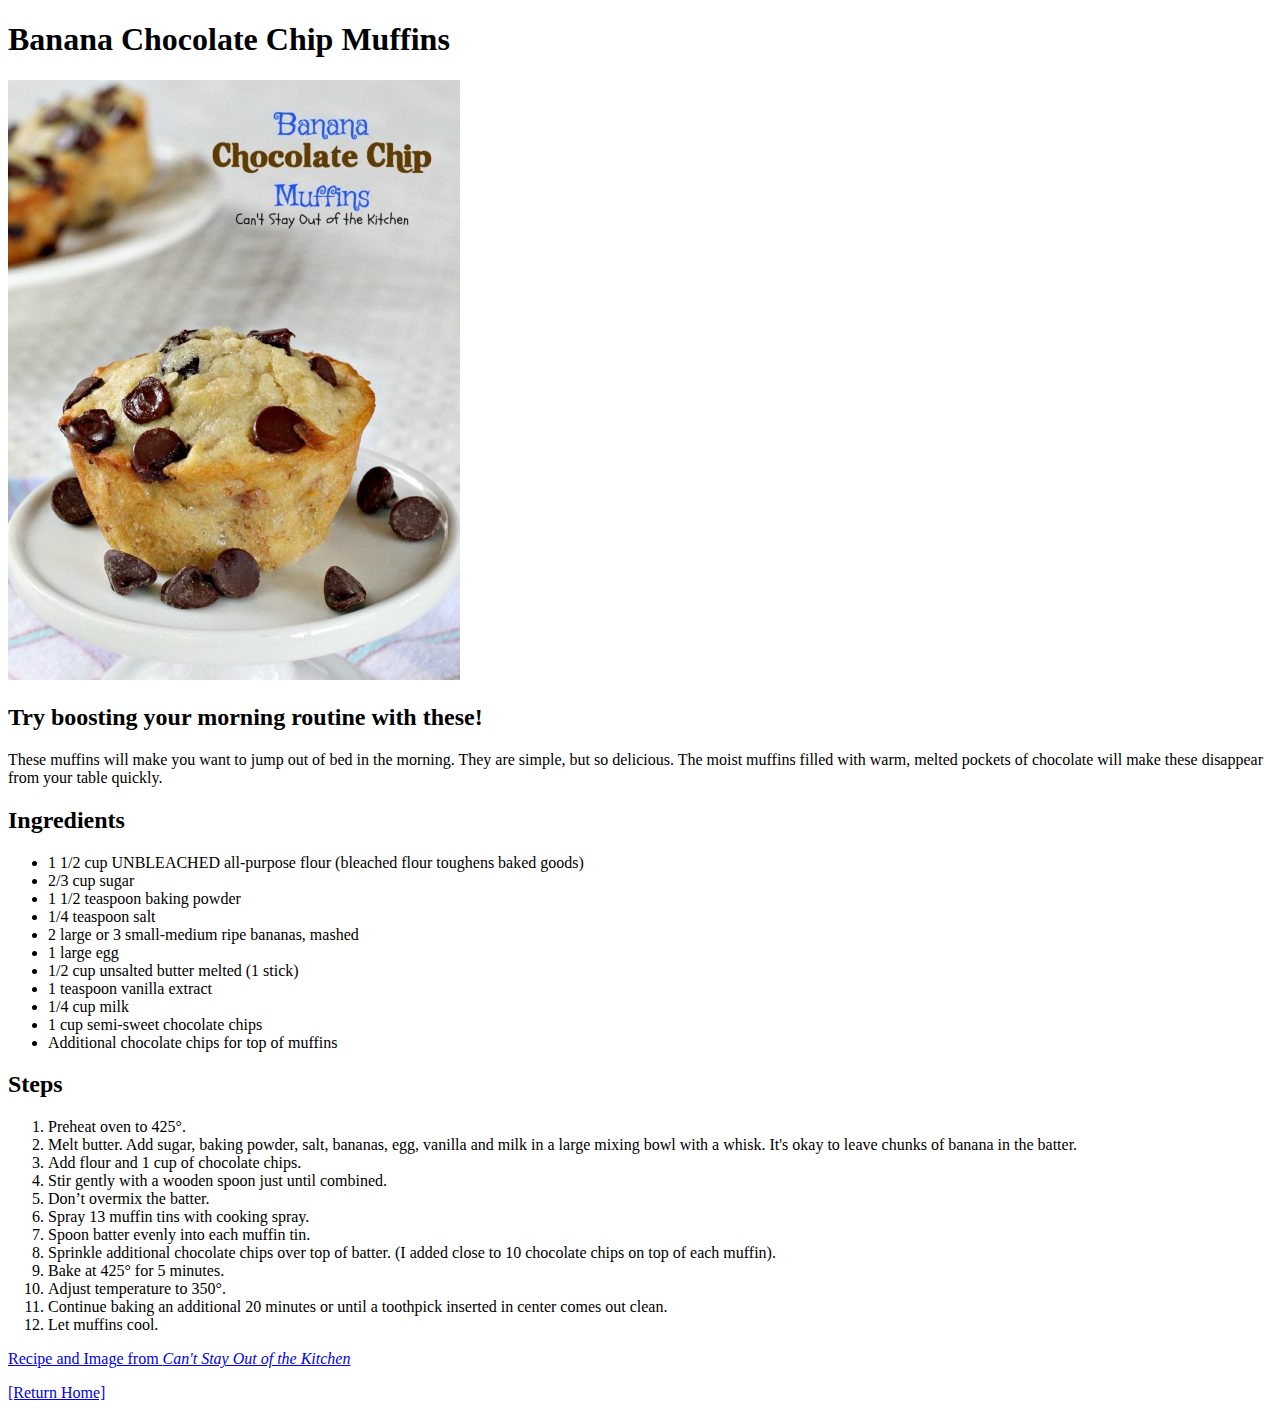
==== recipes/muffins.html @ 89ca9444 "Add recipe pages" ====
<!DOCTYPE html>
<html lang="en">
<head>
    <meta charset="UTF-8">
    <meta http-equiv="X-UA-Compatible" content="IE=edge">
    <meta name="viewport" content="width=device-width, initial-scale=1.0">
    <title>Banana Chocolate Chip Muffins</title>
</head>
<body>
    <h1>Banana Chocolate Chip Muffins</h1>

    <img src="../images/muffins.jpg" alt="Banana Chocolate Chip Muffins">

    <h2>Try boosting your morning routine with these!</h2>
    
    <p>These muffins will make you want to jump out of bed in the morning. They are simple, but so delicious. The moist muffins filled with warm, melted pockets of chocolate will make these disappear from your table quickly.</p>
    
    <h2>Ingredients</h2>
 
    <ul>
        <li>1 1/2 cup UNBLEACHED all-purpose flour (bleached flour toughens baked goods)</li>
        <li>2/3 cup sugar</li>
        <li>1 1/2 teaspoon baking powder</li>
        <li>1/4 teaspoon salt</li>
        <li>2 large or 3 small-medium ripe bananas, mashed</li>
        <li>1 large egg</li>
        <li>1/2 cup unsalted butter melted (1 stick)</li>
        <li>1 teaspoon vanilla extract</li>
        <li>1/4 cup milk</li>
        <li>1 cup semi-sweet chocolate chips</li>
        <li>Additional chocolate chips for top of muffins</li>
    </ul>

    <h2>Steps</h2>

    <ol>
        <li>Preheat oven to 425°.</li>
        <li>Melt butter. Add sugar, baking powder, salt, bananas, egg, vanilla and milk in a large mixing bowl with a whisk. It's okay to leave chunks of banana in the batter.</li>
        <li>Add flour and 1 cup of chocolate chips.</li>
        <li>Stir gently with a wooden spoon just until combined.</li>
        <li>Don’t overmix the batter.</li>
        <li>Spray 13 muffin tins with cooking spray.</li>
        <li>Spoon batter evenly into each muffin tin.</li>
        <li>Sprinkle additional chocolate chips over top of batter. (I added close to 10 chocolate chips on top of each muffin).</li>
        <li>Bake at 425° for 5 minutes.</li>
        <li>Adjust temperature to 350°.</li>
        <li>Continue baking an additional 20 minutes or until a toothpick inserted in center comes out clean.</li>
        <li>Let muffins cool.</li>
    </ol>

    <p><a href="https://cantstayoutofthekitchen.com/2015/07/06/banana-chocolate-chip-muffins/">Recipe and Image from <em>Can't Stay Out of the Kitchen</em></a></p>

    <footer><a href="../index.html">[Return Home]</a></footer>
</body>
</html>
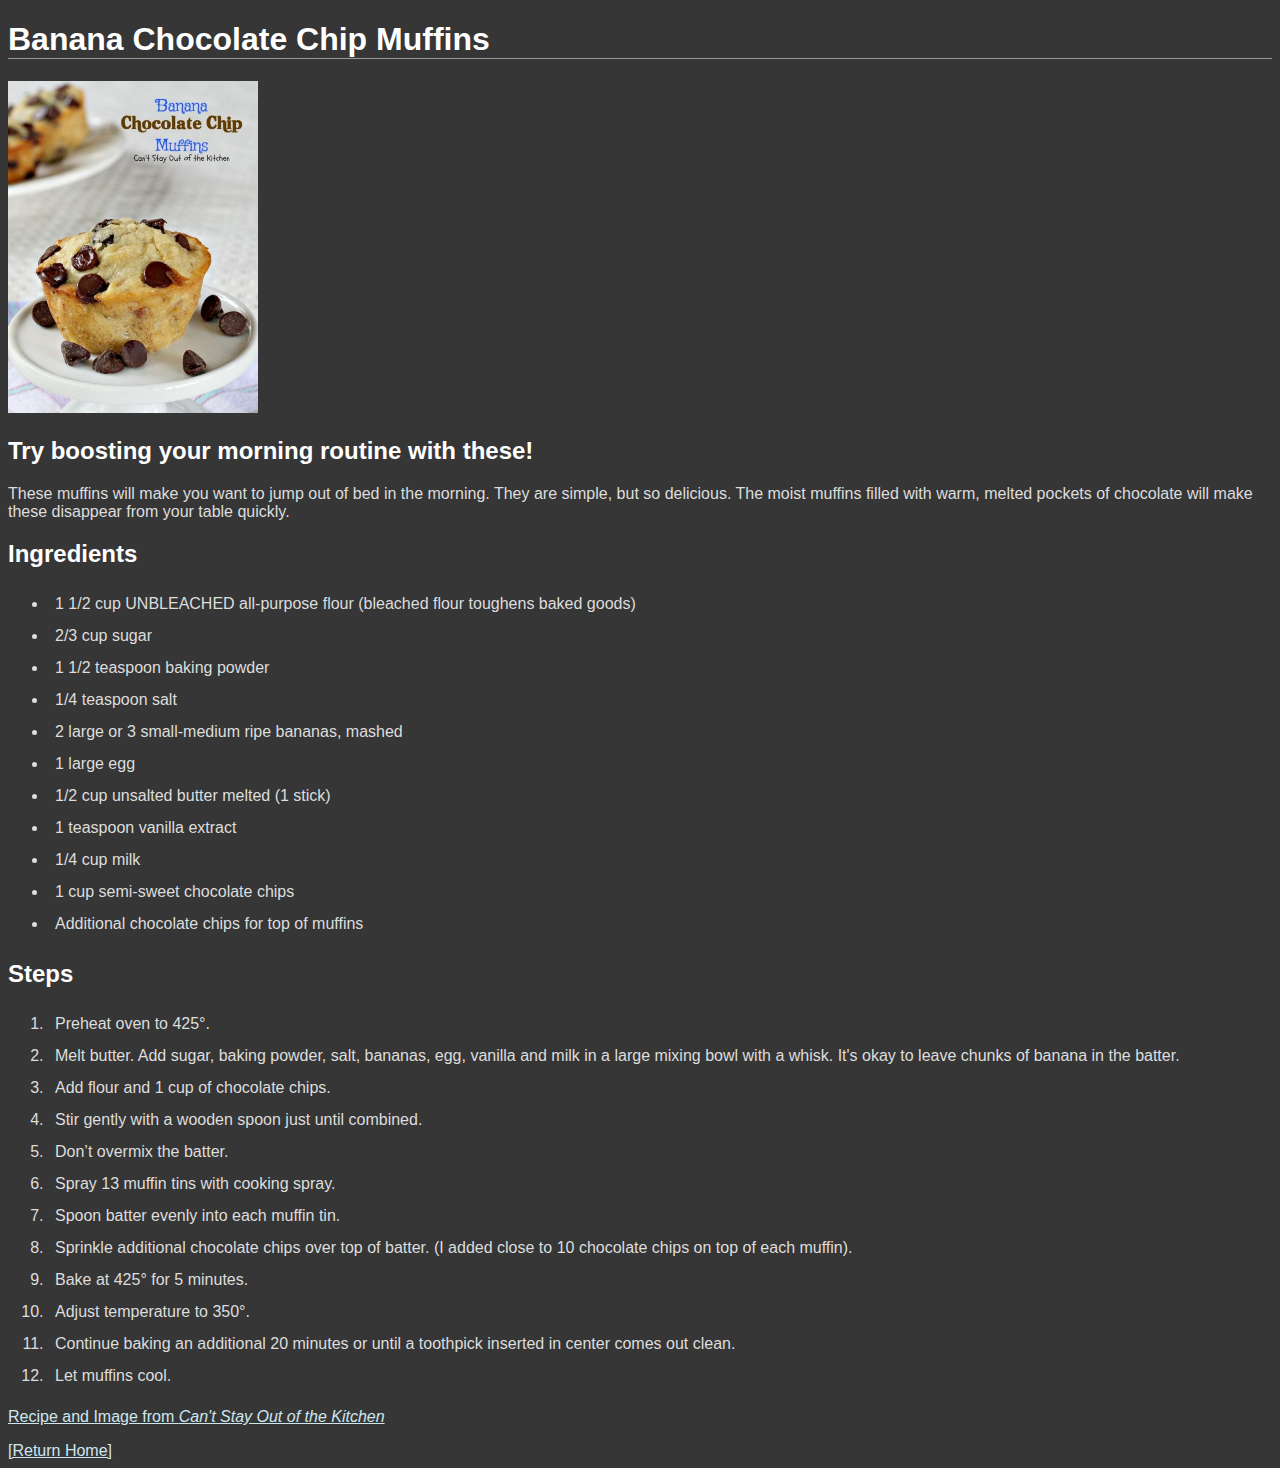
==== commit a373a720: "Add dark theme" ====
--- a/recipes/muffins.html
+++ b/recipes/muffins.html
@@ -5,6 +5,8 @@
     <meta http-equiv="X-UA-Compatible" content="IE=edge">
     <meta name="viewport" content="width=device-width, initial-scale=1.0">
     <title>Banana Chocolate Chip Muffins</title>
+
+    <link rel="stylesheet" href="../css/styles.css">
 </head>
 <body>
     <h1>Banana Chocolate Chip Muffins</h1>
--- a/css/styles.css
+++ b/css/styles.css
@@ -0,0 +1,30 @@
+body {
+    font-family: Verdana, Geneva, Tahoma, sans-serif;
+    background-color: #363636;
+    color: rgb(221, 221, 221);
+}
+
+h1 {
+    border-bottom: 1px solid #999999;
+}
+
+h1, h2, h3, h4, h5, h6 {
+    color: white;
+}
+
+li {
+    padding: 7px;
+}
+
+a {
+    color: rgb(206, 230, 238);
+}
+
+li:hover {
+    background-color: #494949;
+}
+
+img {
+    width: 250px;
+    height: auto;
+}